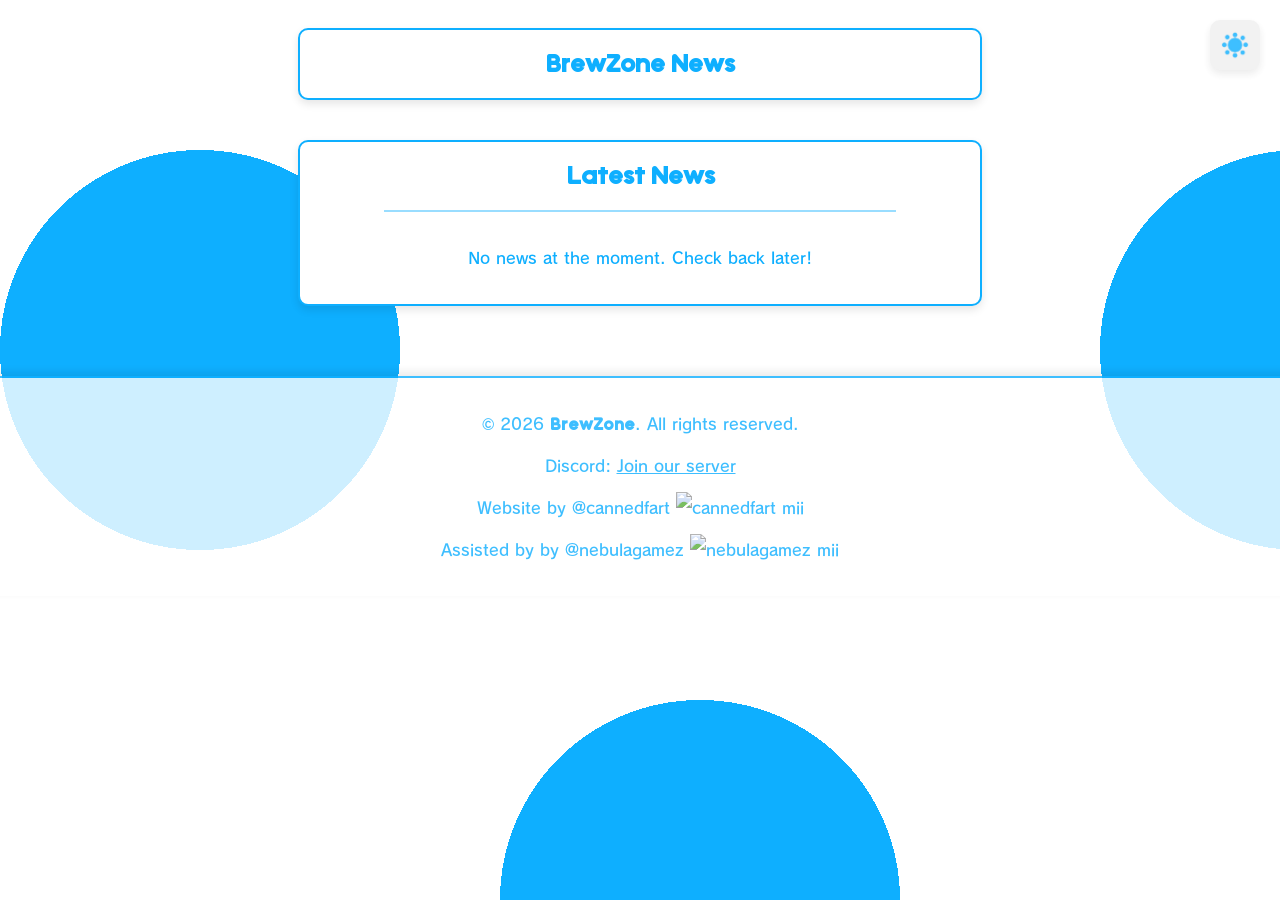
==== news/index.html @ 3ed95a97 "DARK MODE :OOOOOO" ====
<!DOCTYPE html>
<html lang="en">
<head>
    <meta charset="UTF-8">
    <meta name="viewport" content="width=device-width, initial-scale=1.0">
    <title>BrewZone</title>
    <link rel="icon" href="../meta/image/favicon.ico" type="image/x-icon">
    <link rel="stylesheet" href="../meta/css/global.css">
    <meta property="og:title" content="BrewZone" />
    <meta property="og:type" content="website" />
    <meta property="og:url" content="https://brewz.one/" />
</head>
<body>
    <button class="dark-mode-toggle" onclick="toggleDarkMode();img()"><img src="../meta/image/sun.png" id="dark-mode-toggle" alt="Dark Mode" /></button>
    <div class="content-block">
        <header>
            <h2>BrewZone News</h2>
        </header>
    </div>
    <div class="content-block">
        <h2>Latest News</h2>
        <hr />
        <p>No news at the moment. Check back later!</p>
    </div>
    <footer>
        <p>
            &copy;
            <script>document.write(new Date().getFullYear())</script> <span class="nintendou">BrewZone</span>. All rights reserved.
        </p>
        <p>Discord: <a href="https://discord.gg/W4e6tpBwnN" target="_blank">Join our server</a></p>
        <p>Website by @cannedfart <img src="https://mii-unsecure.ariankordi.net/miis/image.png?nnid=someguymaybeig&api_id=1&data=AwEAMFMd7B5ywtx%2FkPCfi8z7ZQ305AAADlFjAGEAbgBuAGUAZABmAGEAcgB0AH9lAgBEASloRBYJNEYSoRAXaA0AgCAAUkhQSgBhAHkAcgBvAG0AZQAAAAAAAAAAAFD8&shaderType=ffliconwithbody&type=face&width=270&pantsColor=gray" alt="cannedfart mii" class="mii" /></p>
        <p>Assisted by by @nebulagamez <img src="https://mii-unsecure.ariankordi.net/miis/image.png?nnid=someguylol&api_id=1&data=AwAAMCP%2BqxLLDi3ynrEz8ED0B%2FlY8QAAoldaAGEAYwBoAAAAAAAAAAAAAAAAAEw5AAAvBwJpRBjAM0UUZhIVZg4AACkAUkhQWgBhAGMAaAAAAAAAAAAAAAAAAAAAAI2%2F&type=face&width=270" alt="nebulagamez mii" class="mii" /></p>
    </footer>
    <script src="meta/js/darkmode.js"></script>
</body>
</html>
---- meta/css/global.css ----
:root {
    --primary-color: #0eafff;
    --secondary-color: #99ddff;
    --background-color: #ffffff;
    --text-color: #0eafff;
}

@font-face {
    font-family: "Nintendo";
    src: url("../font/FOT-RodinNTLG Pro DB.otf") format('opentype');
}

@font-face {
    font-family: "NintendoU";
    src: url("../font/MarvelouzTube Font 3.ttf") format('truetype');
}

body {
    font-family: Nintendo, sans-serif;
    background-color: var(--background-color);
    background-image: radial-gradient(circle at 200px 200px, var(--primary-color) 200px, transparent 0), radial-gradient(circle at 200px 200px, var(--primary-color) 200px, transparent 0);
    background-size: 1100px 1100px;
    background-position: 0px 150px, 500px 700px;
    color: var(--text-color);
    display: flex;
    flex-direction: column;
    align-items: center;
    height: auto;
    overflow-x: hidden;
}

p {
    margin: 10px 0;
    text-align: center;
    font-weight: 600;
    color: var(--text-color);
}

p img {
    width: 30px;
}

a {
    color: var(--text-color);
}

.content-block {
    background-color: var(--background-color);
    border: 2px solid var(--primary-color);
    box-shadow: 0 4px 8px rgba(0, 0, 0, 0.1);
    padding: 20px;
    border-radius: 10px;
    margin: 20px;
    width: 100%;
    color: var(--text-color);
    display: flex;
    flex-direction: column;
    align-items: center;
    max-width: 600px;
}

    .content-block hr {
        border: none;
        border-top: 2px solid var(--secondary-color);
        width: 80%;
        margin: 20px 0;
    }

    .content-block h2 {
        margin: 0;
        color: var(--text-color);
        font-family: NintendoU, sans-serif;
    }

.logo {
    width: 200px;
    height: auto;
    margin-bottom: 20px;
    margin-top: 40px;
}

.row {
    display: flex;
    flex-direction: row;
    align-items: center;
    gap: 20px;
    margin-bottom: 100px;
}

@media (min-width: 800px) {
    body {
        background-color: #ffffff;
        background-image: radial-gradient(circle at 200px 200px, #0eafff 200px, transparent 0), radial-gradient(circle at 200px 200px, #0eafff 200px, transparent 0);
        background-size: 1100px 1100px;
        background-position: 0px 150px, 500px 700px;
    }
    .content-block {
        max-width: 50vw;
    }
}

@media (max-width:800px) {
    body {
        background-color: #ffffff;
        background-image: radial-gradient(circle at 100px 100px, #0eafff 100px, transparent 0), radial-gradient(circle at 100px 100px, #0eafff 100px, transparent 0);
        background-size: 500px 500px;
        background-position: 0px 150px, 250px 350px;
    }
    .row {
        display: flex;
        flex-direction: column;
        align-items: center;
        gap: 20px;
    }
    .content-block {
        width: 90vw;
    }
}

footer {
    margin-top: 40px;
    padding: 20px;
    position: relative;
    top: 10px;
    background-color: var(--background-color);
    border-top: 2px solid var(--primary-color);
    box-shadow: 0 -4px 8px rgba(0, 0, 0, 0.1);
    width: 100%;
    text-align: center;
    color: var(--text-color);
    opacity: 0.8;
}

.mii {
    width: 30px;
    height: auto;
    margin: 0 auto;
}

.nintendou {
    font-family: NintendoU, sans-serif;
}

.btn {
    background-image: linear-gradient(180deg, var(--primary-color), #13a4ed);
    box-shadow: 0 4px 8px rgba(0, 0, 0, 0.1);
    color: #fff;
    border: none;
    padding: 10px 20px;
    border-radius: 10px;
    cursor: pointer;
    font-family: Nintendo, sans-serif;
    font-weight: bold;
    transition: background-color 0.3s ease;
}

body.dark-mode {
    background-color: #3d3d3d;
    background-image: radial-gradient(circle at 200px 200px, #1182ba 200px, transparent 0), radial-gradient(circle at 200px 200px, #1182ba 200px, transparent 0);
    background-size: 1100px 1100px;
    background-position: 0px 150px, 500px 700px;
}

.dark-mode .content-block {
    background-color: #3d3d3d;
    border: 2px solid #1182ba;
    color: #ffffff;
}

.dark-mode p {
    color: #ffffff;
}

.dark-mode .content-block hr {
    border: none;
    border-top: 2px solid #1182ba;
    width: 80%;
    margin: 20px 0;
}

.dark-mode .content-block h2 {
    margin: 0;
    color: #ffffff;
    font-family: NintendoU, sans-serif;
}

.dark-mode footer {
    background-color: #3d3d3d;
    border-top: 2px solid #1182ba;
    color: #ffffff;
}

.dark-mode-toggle {
    box-shadow: 0 4px 8px rgba(0, 0, 0, 0.1);
    color: #fff;
    border: none;
    padding: 10px 10px;
    border-radius: 10px;
    cursor: pointer;
    font-family: Nintendo, sans-serif;
    font-weight: bold;
    transition: 0.3s ease;
    display: flex;
    align-items: center;
    position: fixed;
    top: 20px;
    right: 20px;
    opacity: 0.8;
}

    .dark-mode-toggle img {
        width: 30px;
    }

        .dark-mode-toggle:hover {
            transform: scale(1.05);
        }

    .dark-mode-toggle:active {
        transform: scale(0.95);
    }

.dark-mode .dark-mode-toggle {
    background-color: #1182ba;
}
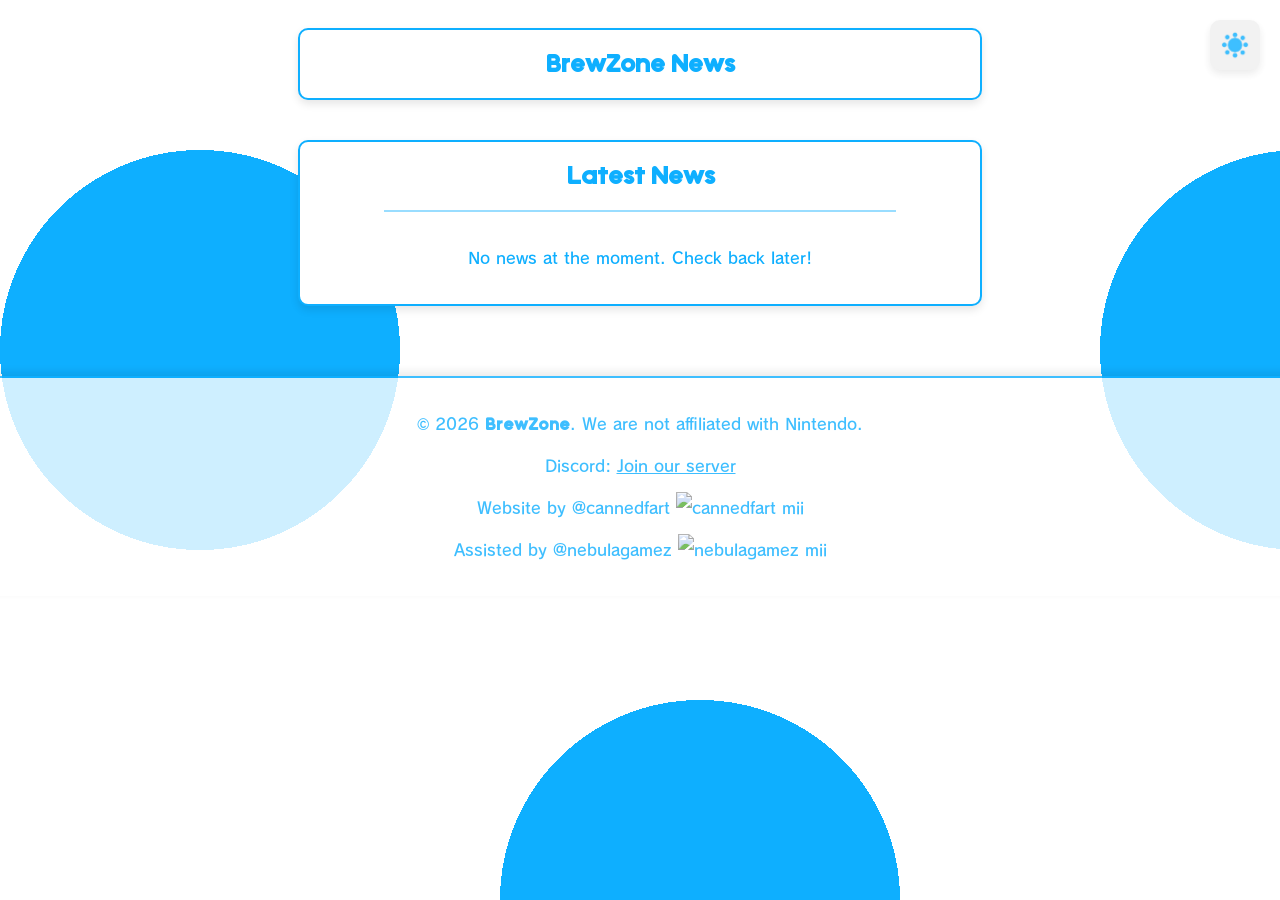
==== commit 59848b2c: "Update index.html" ====
--- a/news/index.html
+++ b/news/index.html
@@ -25,12 +25,12 @@
     <footer>
         <p>
             &copy;
-            <script>document.write(new Date().getFullYear())</script> <span class="nintendou">BrewZone</span>. All rights reserved.
+            <script>document.write(new Date().getFullYear())</script> <span class="nintendou">BrewZone</span>. We are not affiliated with Nintendo.
         </p>
         <p>Discord: <a href="https://discord.gg/W4e6tpBwnN" target="_blank">Join our server</a></p>
         <p>Website by @cannedfart <img src="https://mii-unsecure.ariankordi.net/miis/image.png?nnid=someguymaybeig&api_id=1&data=AwEAMFMd7B5ywtx%2FkPCfi8z7ZQ305AAADlFjAGEAbgBuAGUAZABmAGEAcgB0AH9lAgBEASloRBYJNEYSoRAXaA0AgCAAUkhQSgBhAHkAcgBvAG0AZQAAAAAAAAAAAFD8&shaderType=ffliconwithbody&type=face&width=270&pantsColor=gray" alt="cannedfart mii" class="mii" /></p>
-        <p>Assisted by by @nebulagamez <img src="https://mii-unsecure.ariankordi.net/miis/image.png?nnid=someguylol&api_id=1&data=AwAAMCP%2BqxLLDi3ynrEz8ED0B%2FlY8QAAoldaAGEAYwBoAAAAAAAAAAAAAAAAAEw5AAAvBwJpRBjAM0UUZhIVZg4AACkAUkhQWgBhAGMAaAAAAAAAAAAAAAAAAAAAAI2%2F&type=face&width=270" alt="nebulagamez mii" class="mii" /></p>
+        <p>Assisted by @nebulagamez <img src="https://mii-unsecure.ariankordi.net/miis/image.png?nnid=someguylol&api_id=1&data=AwAAMCP%2BqxLLDi3ynrEz8ED0B%2FlY8QAAoldaAGEAYwBoAAAAAAAAAAAAAAAAAEw5AAAvBwJpRBjAM0UUZhIVZg4AACkAUkhQWgBhAGMAaAAAAAAAAAAAAAAAAAAAAI2%2F&type=face&width=270" alt="nebulagamez mii" class="mii" /></p>
     </footer>
     <script src="meta/js/darkmode.js"></script>
 </body>
-</html>+</html>
--- a/meta/css/global.css
+++ b/meta/css/global.css
@@ -50,8 +50,7 @@
     box-shadow: 0 4px 8px rgba(0, 0, 0, 0.1);
     padding: 20px;
     border-radius: 10px;
-    margin: 20px;
-    width: 100%;
+    width: 90%;
     color: var(--text-color);
     display: flex;
     flex-direction: column;
@@ -96,6 +95,7 @@
     }
     .content-block {
         max-width: 50vw;
+        margin: 20px;
     }
 }
 
@@ -105,15 +105,18 @@
         background-image: radial-gradient(circle at 100px 100px, #0eafff 100px, transparent 0), radial-gradient(circle at 100px 100px, #0eafff 100px, transparent 0);
         background-size: 500px 500px;
         background-position: 0px 150px, 250px 350px;
+        overflow-x: hidden;
     }
     .row {
         display: flex;
         flex-direction: column;
         align-items: center;
         gap: 20px;
+        overflow-x: hidden;
     }
     .content-block {
         width: 90vw;
+        overflow-x: hidden;
     }
 }
 
@@ -159,12 +162,24 @@
     background-image: radial-gradient(circle at 200px 200px, #1182ba 200px, transparent 0), radial-gradient(circle at 200px 200px, #1182ba 200px, transparent 0);
     background-size: 1100px 1100px;
     background-position: 0px 150px, 500px 700px;
+    overflow-x: hidden;
+}
+
+@media (max-width:800px) {
+    body.dark-mode {
+        background-color: #3d3d3d;
+        background-image: radial-gradient(circle at 100px 100px, #1182ba 100px, transparent 0), radial-gradient(circle at 100px 100px, #1182ba 100px, transparent 0);
+        background-size: 500px 500px;
+        background-position: 0px 150px, 250px 350px;
+        overflow-x: hidden;
+    }
 }
 
 .dark-mode .content-block {
     background-color: #3d3d3d;
     border: 2px solid #1182ba;
     color: #ffffff;
+    overflow: hidden;
 }
 
 .dark-mode p {
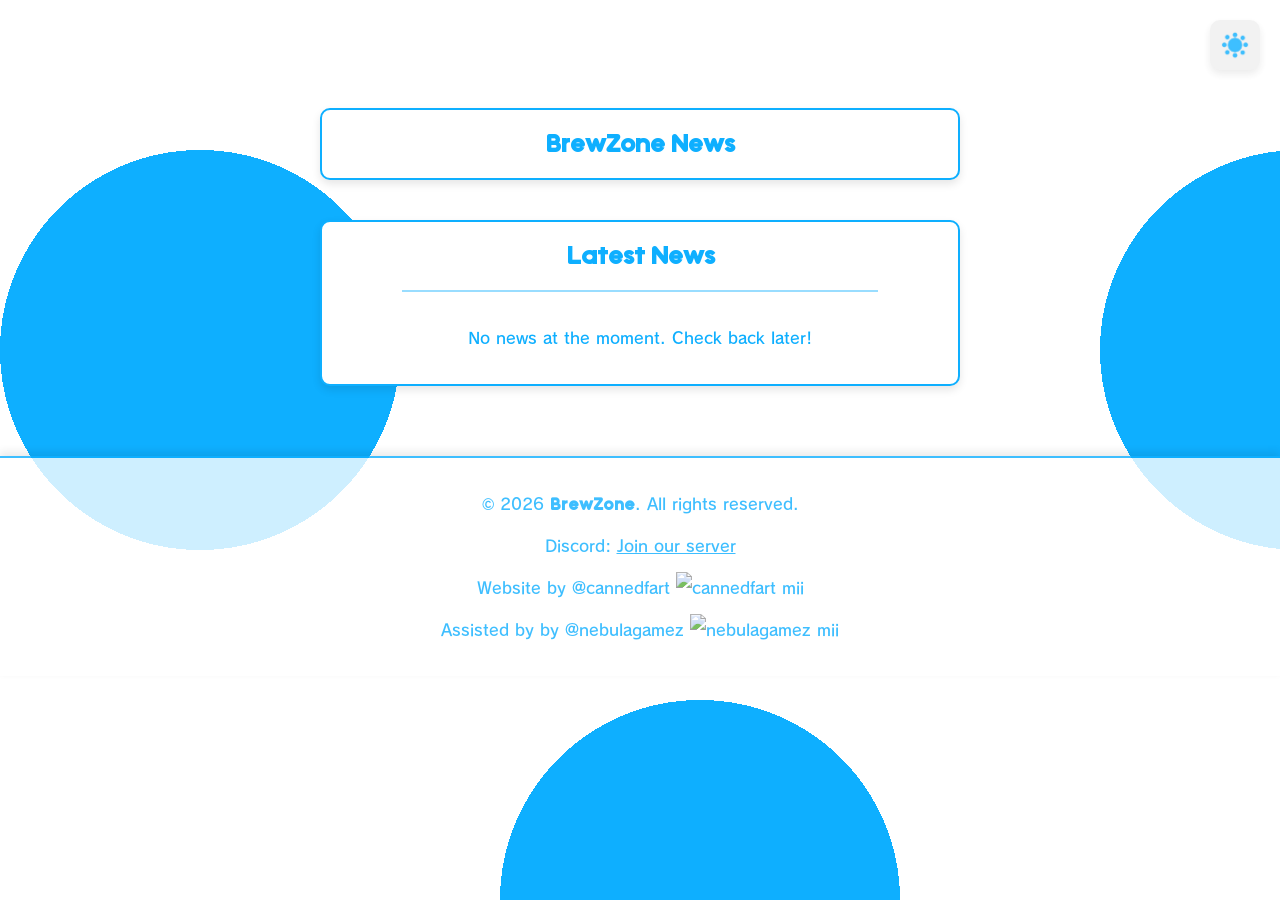
==== commit 11505c9a: "Add files via upload" ====
--- a/news/index.html
+++ b/news/index.html
@@ -12,6 +12,7 @@
 </head>
 <body>
     <button class="dark-mode-toggle" onclick="toggleDarkMode();img()"><img src="../meta/image/sun.png" id="dark-mode-toggle" alt="Dark Mode" /></button>
+    <div class="spacer"></div>
     <div class="content-block">
         <header>
             <h2>BrewZone News</h2>
@@ -25,12 +26,12 @@
     <footer>
         <p>
             &copy;
-            <script>document.write(new Date().getFullYear())</script> <span class="nintendou">BrewZone</span>. We are not affiliated with Nintendo.
+            <script>document.write(new Date().getFullYear())</script> <span class="nintendou">BrewZone</span>. All rights reserved.
         </p>
         <p>Discord: <a href="https://discord.gg/W4e6tpBwnN" target="_blank">Join our server</a></p>
         <p>Website by @cannedfart <img src="https://mii-unsecure.ariankordi.net/miis/image.png?nnid=someguymaybeig&api_id=1&data=AwEAMFMd7B5ywtx%2FkPCfi8z7ZQ305AAADlFjAGEAbgBuAGUAZABmAGEAcgB0AH9lAgBEASloRBYJNEYSoRAXaA0AgCAAUkhQSgBhAHkAcgBvAG0AZQAAAAAAAAAAAFD8&shaderType=ffliconwithbody&type=face&width=270&pantsColor=gray" alt="cannedfart mii" class="mii" /></p>
-        <p>Assisted by @nebulagamez <img src="https://mii-unsecure.ariankordi.net/miis/image.png?nnid=someguylol&api_id=1&data=AwAAMCP%2BqxLLDi3ynrEz8ED0B%2FlY8QAAoldaAGEAYwBoAAAAAAAAAAAAAAAAAEw5AAAvBwJpRBjAM0UUZhIVZg4AACkAUkhQWgBhAGMAaAAAAAAAAAAAAAAAAAAAAI2%2F&type=face&width=270" alt="nebulagamez mii" class="mii" /></p>
+        <p>Assisted by by @nebulagamez <img src="https://mii-unsecure.ariankordi.net/miis/image.png?nnid=someguylol&api_id=1&data=AwAAMCP%2BqxLLDi3ynrEz8ED0B%2FlY8QAAoldaAGEAYwBoAAAAAAAAAAAAAAAAAEw5AAAvBwJpRBjAM0UUZhIVZg4AACkAUkhQWgBhAGMAaAAAAAAAAAAAAAAAAAAAAI2%2F&type=face&width=270" alt="nebulagamez mii" class="mii" /></p>
     </footer>
-    <script src="meta/js/darkmode.js"></script>
+    <script src="../meta/js/darkmode.js"></script>
 </body>
-</html>
+</html>
--- a/meta/css/global.css
+++ b/meta/css/global.css
@@ -13,6 +13,11 @@
 @font-face {
     font-family: "NintendoU";
     src: url("../font/MarvelouzTube Font 3.ttf") format('truetype');
+}
+
+.spacer {
+    height: 40px;
+    margin: 20px 0;
 }
 
 body {
@@ -27,6 +32,10 @@
     align-items: center;
     height: auto;
     overflow-x: hidden;
+}
+
+* {
+    box-sizing: border-box;
 }
 
 p {
@@ -56,6 +65,7 @@
     flex-direction: column;
     align-items: center;
     max-width: 600px;
+    margin: 20px auto;
 }
 
     .content-block hr {
@@ -128,7 +138,7 @@
     background-color: var(--background-color);
     border-top: 2px solid var(--primary-color);
     box-shadow: 0 -4px 8px rgba(0, 0, 0, 0.1);
-    width: 100%;
+    width: 100vw;
     text-align: center;
     color: var(--text-color);
     opacity: 0.8;
